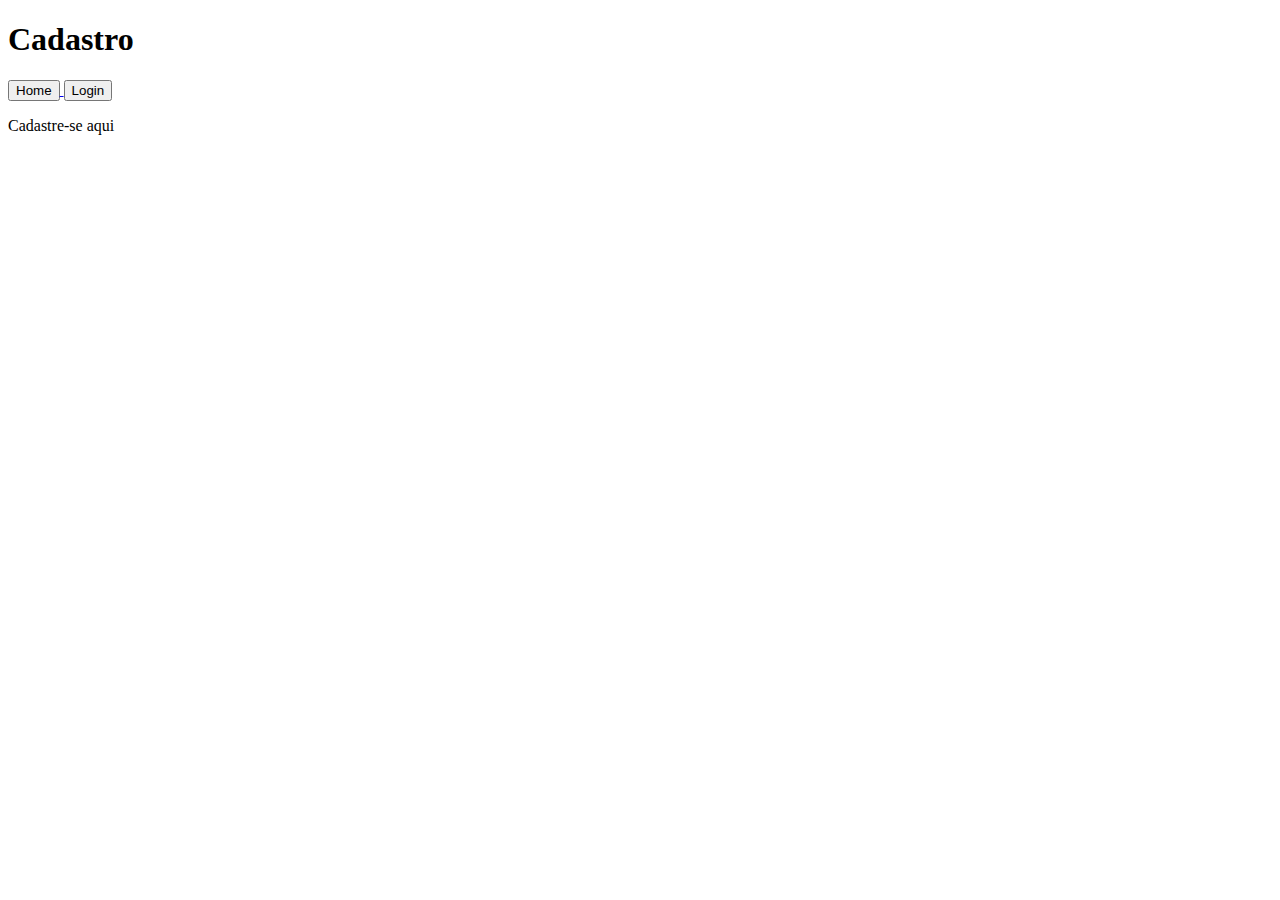
==== Pages/cadastro.html @ 81fe8181 ":tada: All files Add" ====
<!DOCTYPE html>
<html lang="en">
<head>
  <meta charset="UTF-8">
  <meta http-equiv="X-UA-Compatible" content="IE=edge">
  <meta name="viewport" content="width=device-width, initial-scale=1.0">
  <title>Cadastro</title>
  <link rel="stylesheet" href="">
</head>
  <body>
    <h1>Cadastro</h1>
    <a href="../index.html">
      <button>Home</button>
    </a>
    <a href="./login.html">
      <button>Login</button>
    </a>
    <p>Cadastre-se aqui</p>
  </body>
</html>
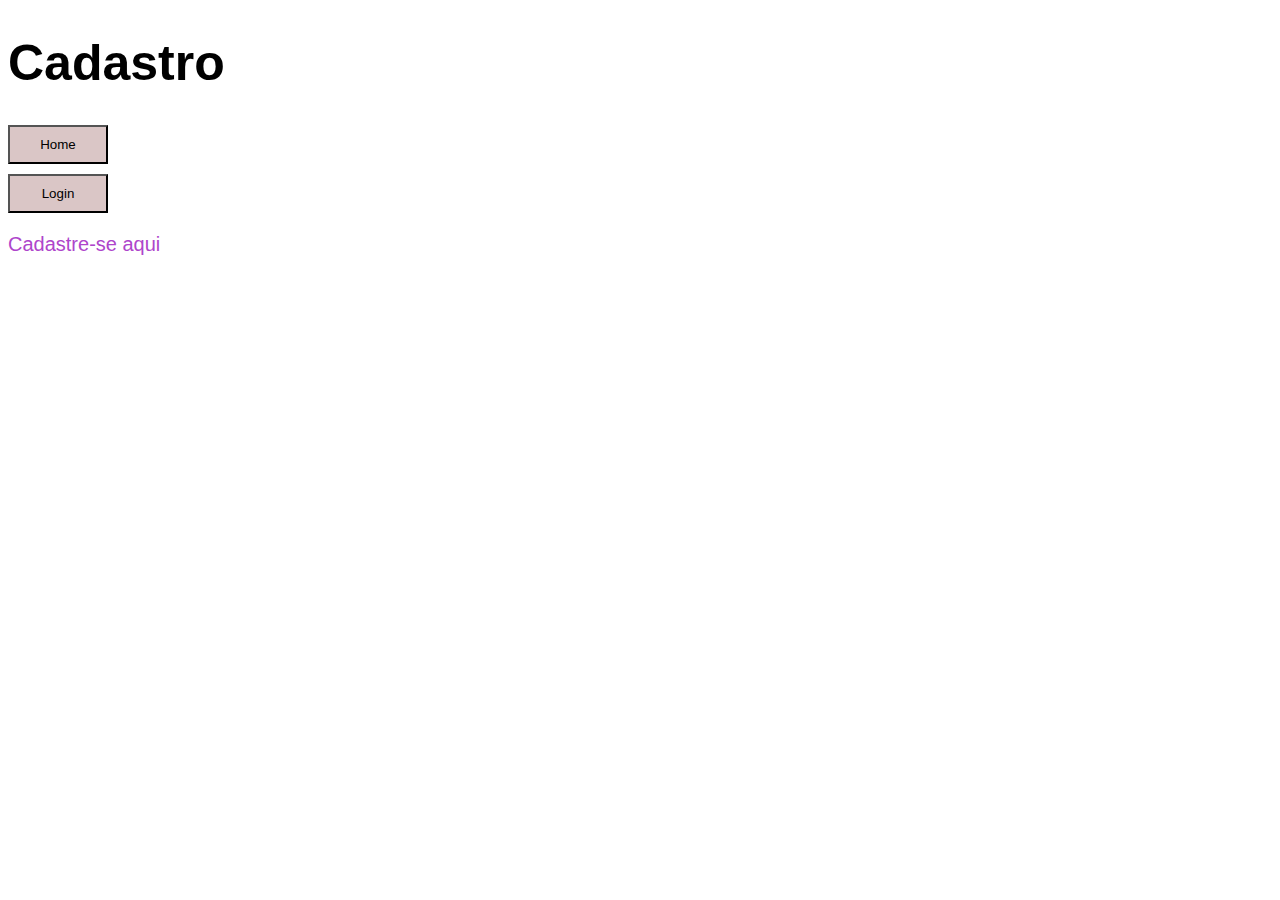
==== commit 48f89b9b: ":sparkles: Finish" ====
--- a/Pages/cadastro.html
+++ b/Pages/cadastro.html
@@ -5,16 +5,16 @@
   <meta http-equiv="X-UA-Compatible" content="IE=edge">
   <meta name="viewport" content="width=device-width, initial-scale=1.0">
   <title>Cadastro</title>
-  <link rel="stylesheet" href="">
+  <link rel="stylesheet" href="../css/style.css">
 </head>
   <body>
-    <h1>Cadastro</h1>
+    <h1 id="title">Cadastro</h1>
     <a href="../index.html">
       <button>Home</button>
     </a>
     <a href="./login.html">
       <button>Login</button>
     </a>
-    <p>Cadastre-se aqui</p>
+    <p class="textSignUP">Cadastre-se aqui</p>
   </body>
 </html>--- a/css/style.css
+++ b/css/style.css
@@ -0,0 +1,32 @@
+.textSignUP {
+  color: #ae45cb;
+  font-size: 20px;
+  font-family: sans-serif;
+}
+
+.box p {
+  color: #0000ff;
+  font-size: 22px;
+  font-family: Arial, Helvetica, sans-serif;
+}
+
+* {
+  text-decoration: none;
+}
+
+#title {
+  font-size: 50px;
+  font-family: sans-serif;
+}
+
+button {
+  width: 100px;
+  padding: 10px 0;
+  cursor: pointer;
+  background-color: rgb(218, 198, 198);
+  color: rgb(218, 198, 198) rgb(218, 198, 198);
+  display: block;
+  margin-top: 10px;
+}
+
+/*# sourceMappingURL=style.css.map */
